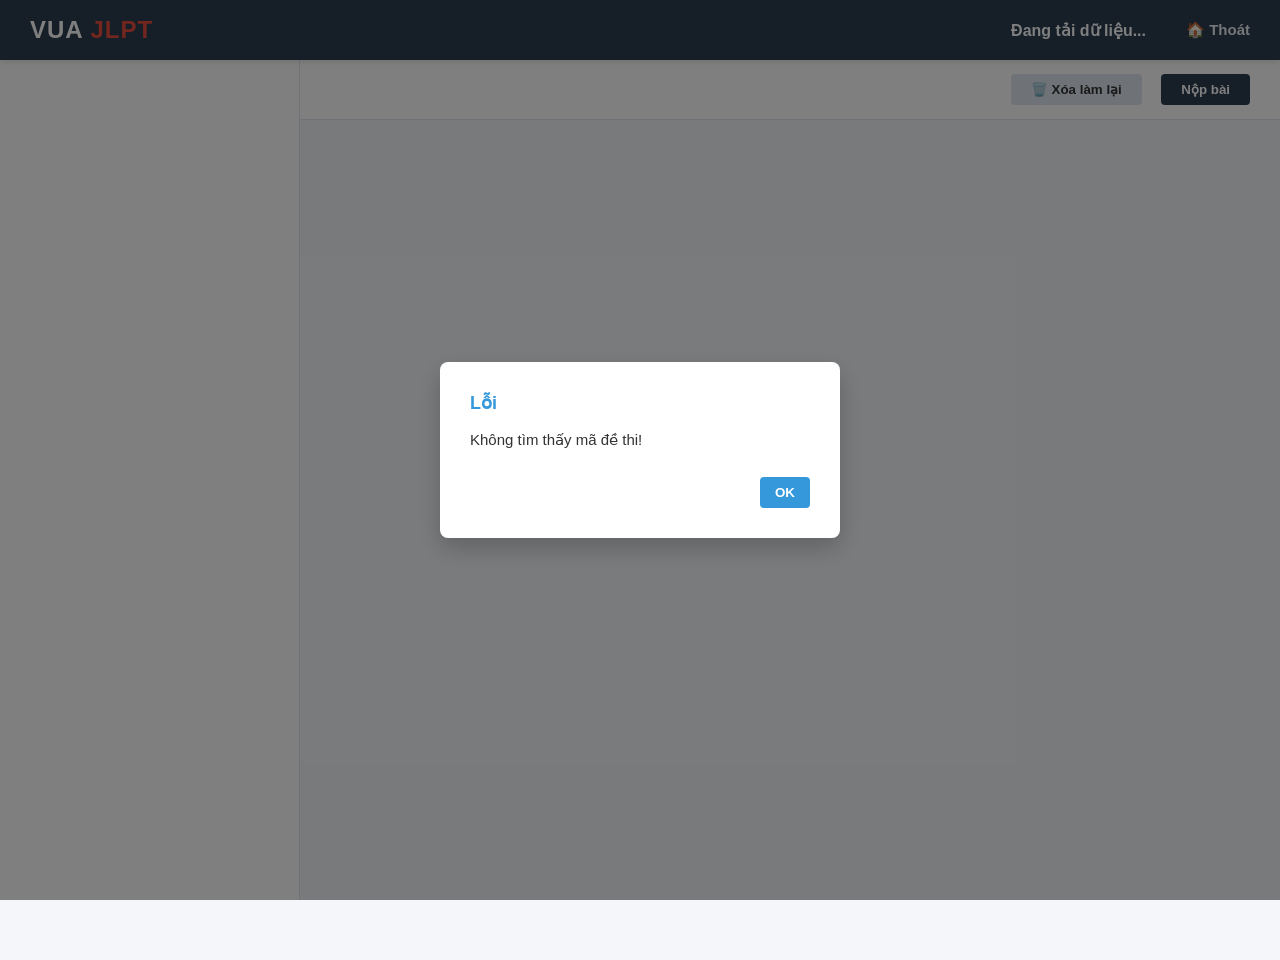
==== exam.html @ 8d5e497d "khởi tạo dự án của VUA JLPT" ====
<!DOCTYPE html>
<html lang="vi">
<head>
    <meta charset="UTF-8">
    <title>Luyện Thi JLPT - Exam Mode</title>
    <link rel="stylesheet" href="assets/css/variables.css">
    <link rel="stylesheet" href="assets/css/global.css">
    <link rel="stylesheet" href="assets/css/layout.css">
</head>
<body>
    <nav class="navbar">
        <a href="index.html" class="nav-brand">VUA <span>JLPT</span></a>
        <div class="nav-links">
            <span id="exam-title-display" style="font-weight: bold; margin-right: 20px;">Đang tải dữ liệu...</span>
            <a href="index.html">🏠 Thoát</a>
        </div>
    </nav>

    <div class="app-container">
        <aside class="sidebar">
            <div class="question-palette" id="question-palette"></div>
        </aside>

        <main class="main-content">
            <header class="top-bar">
                <div class="timer" id="timer-display" style="color: var(--accent-color); font-weight: bold; font-size: 20px;"></div>
                <div>
                    <button class="btn-clear" id="btn-clear">🗑️ Xóa làm lại</button>
                    <button class="btn-submit" id="btn-submit">Nộp bài</button>
                </div>
            </header>

            <section class="exam-area" id="exam-content-area">
                </section>
        </main>
    </div>

    <script src="js/services/DataService.js"></script>
    <script src="js/services/StorageService.js"></script>
    <script src="js/services/AIService.js"></script>
    <script src="js/components/QuestionCard.js"></script>
    <script src="js/components/ExplanationUi.js"></script>
    <script src="js/pages/examMode.js"></script>
    <script src="js/components/ModalUI.js"></script>
</body>
</html>
---- assets/css/variables.css ----
:root {
  --primary-color: #2c3e50;
  --secondary-color: #3498db;
  --accent-color: #e74c3c;
  --bg-color: #f4f6f9;
  --panel-bg: #ffffff;
  --text-main: #333333;
  --text-muted: #7f8c8d;
  --border-color: #e0e6ed;
  
  --sidebar-width: 300px;
  --header-height: 60px;
}
---- assets/css/global.css ----
* {
  box-sizing: border-box;
  margin: 0;
  padding: 0;
}

body {
  font-family: 'Segoe UI', Tahoma, Geneva, Verdana, sans-serif;
  background-color: var(--bg-color);
  color: var(--text-main);
  height: 100vh;
  overflow: hidden; /* Chống cuộn toàn trang, chỉ cuộn ở từng vùng nội dung */
}
/* Styling cho các khối tính năng ở Dashboard */
.feature-section {
    margin-bottom: 40px;
    background: var(--panel-bg);
    padding: 25px;
    border-radius: 8px;
    box-shadow: 0 4px 6px rgba(0,0,0,0.05);
}

.feature-section h2 {
    margin-bottom: 20px;
    padding-bottom: 10px;
    border-bottom: 2px solid var(--bg-color);
    color: var(--primary-color);
}

.mondai-grid {
    display: grid;
    grid-template-columns: repeat(auto-fit, minmax(200px, 1fr));
    gap: 15px;
}

.mondai-card {
    display: flex;
    flex-direction: column;
    align-items: center;
    justify-content: center;
    padding: 20px;
    background: #f8f9fa;
    border: 1px solid var(--border-color);
    border-radius: 8px;
    text-decoration: none;
    color: var(--text-main);
    font-weight: bold;
    transition: all 0.2s;
}

.mondai-card:hover {
    background: var(--secondary-color);
    color: white;
    transform: translateY(-2px);
}

.flashcard-placeholder {
    height: 150px;
    border: 2px dashed var(--border-color);
    border-radius: 8px;
    display: flex;
    align-items: center;
    justify-content: center;
    color: var(--text-muted);
    font-weight: bold;
    background: #fafafa;
}

/* Nút Xóa làm lại */
.btn-clear {
    padding: 8px 20px;
    background-color: var(--border-color);
    color: var(--text-main);
    border: none;
    border-radius: 4px;
    cursor: pointer;
    font-weight: bold;
    margin-right: 15px;
    transition: background 0.2s;
}
.btn-clear:hover { background-color: #dcdde1; }

/* Custom Modal (Popup) */
.modal-overlay {
    position: fixed;
    top: 0; left: 0; width: 100vw; height: 100vh;
    background: rgba(0, 0, 0, 0.5);
    display: flex;
    align-items: center;
    justify-content: center;
    z-index: 9999;
    opacity: 0;
    visibility: hidden;
    transition: all 0.3s ease;
}
.modal-overlay.active {
    opacity: 1;
    visibility: visible;
}
.modal-box {
    background: var(--panel-bg);
    padding: 30px;
    border-radius: 8px;
    width: 400px;
    max-width: 90%;
    box-shadow: 0 10px 25px rgba(0,0,0,0.2);
    transform: translateY(-20px);
    transition: transform 0.3s ease;
}
.modal-overlay.active .modal-box { transform: translateY(0); }
.modal-title { font-size: 18px; font-weight: bold; margin-bottom: 15px; color: var(--primary-color); }
.modal-content { font-size: 15px; margin-bottom: 25px; line-height: 1.5; }
.modal-actions { display: flex; justify-content: flex-end; gap: 10px; }
.btn-modal { padding: 8px 15px; border: none; border-radius: 4px; cursor: pointer; font-weight: bold; }
.btn-modal-cancel { background: #ecf0f1; color: var(--text-main); }
.btn-modal-confirm { background: var(--accent-color); color: white; }
.btn-modal-ok { background: var(--secondary-color); color: white; }
---- assets/css/layout.css ----
.app-container {
  display: flex;
  height: 100vh;
  width: 100vw;
}

/* Cột bên trái: Danh sách câu hỏi (Question Palette) */
.sidebar {
  width: var(--sidebar-width);
  background-color: var(--panel-bg);
  border-right: 1px solid var(--border-color);
  display: flex;
  flex-direction: column;
}

.sidebar-header {
  height: var(--header-height);
  padding: 15px;
  border-bottom: 1px solid var(--border-color);
  display: flex;
  justify-content: space-between;
  align-items: center;
  font-weight: bold;
}

.question-palette {
  padding: 15px;
  overflow-y: auto;
  display: block; /* Sửa grid thành block */
}

.q-box {
  aspect-ratio: 1;
  display: flex;
  align-items: center;
  justify-content: center;
  border: 1px solid var(--border-color);
  border-radius: 4px;
  cursor: pointer;
  font-size: 14px;
}

.q-box:hover {
  background-color: var(--border-color);
}

.q-box.answered {
  background-color: var(--secondary-color);
  color: white;
  border-color: var(--secondary-color);
}

/* Vùng chính: Nội dung bài thi */
.main-content {
  flex: 1;
  display: flex;
  flex-direction: column;
  background-color: var(--bg-color);
}

.top-bar {
  height: var(--header-height);
  background-color: var(--panel-bg);
  border-bottom: 1px solid var(--border-color);
  display: flex;
  justify-content: space-between;
  align-items: center;
  padding: 0 30px;
}

.timer {
  font-size: 20px;
  font-weight: bold;
  color: var(--accent-color);
}

.btn-submit {
  padding: 8px 20px;
  background-color: var(--primary-color);
  color: white;
  border: none;
  border-radius: 4px;
  cursor: pointer;
  font-weight: bold;
}

/* Khu vực hiển thị nội dung câu hỏi (hỗ trợ chia đôi màn hình cho phần Dokkai) */
.exam-area {
  flex: 1;
  padding: 20px;
  overflow-y: auto;
  display: block;
  gap: 20px;
}

/* Giao diện Single / Default */
.question-container {
  background: var(--panel-bg);
  padding: 30px;
  border-radius: 8px;
  box-shadow: 0 2px 4px rgba(0,0,0,0.05);
  max-width: 800px;
  margin: 0 auto;
  width: 100%;
}

/* Giao diện Split-screen cho Passage (Dokkai) */
.split-layout {
  display: flex;
  gap: 30px;
  align-items: flex-start; /* Giúp bài đọc không bị kéo giãn vô lý */
}

.split-layout .passage-panel {
  flex: 1;
  position: sticky;
  top: 0; /* Bài đọc sẽ đứng im khi cuộn câu hỏi */
  max-height: calc(100vh - 120px); /* Vừa vặn với chiều cao màn hình trừ đi Header */
  overflow-y: auto;
  background: var(--panel-bg);
  padding: 25px;
  border-radius: 8px;
  box-shadow: 0 2px 4px rgba(0,0,0,0.05);
}

.split-layout .questions-panel {
  flex: 1;
  display: flex;
  flex-direction: column;
  gap: 20px;
}

.option-row {
  margin: 15px 0;
}

.option-label {
  display: flex;
  align-items: center;
  padding: 12px 15px;
  border: 1px solid var(--border-color);
  border-radius: 6px;
  cursor: pointer;
  transition: background 0.2s;
}

.option-label:hover {
  background: #f8f9fa;
}

.option-label input {
  margin-right: 15px;
}

.ai-explain-btn {
  margin-top: 15px;
  padding: 8px 15px;
  background-color: transparent;
  border: 1px solid var(--secondary-color);
  color: var(--secondary-color);
  border-radius: 4px;
  cursor: pointer;
}

:root {
  --navbar-height: 60px;
}

/* --- Navbar VUA JLPT --- */
.navbar {
  height: var(--navbar-height);
  background-color: var(--primary-color);
  color: white;
  display: flex;
  justify-content: space-between;
  align-items: center;
  padding: 0 30px;
  box-shadow: 0 2px 5px rgba(0,0,0,0.1);
  position: fixed;
  top: 0;
  left: 0;
  right: 0;
  z-index: 1000;
}

.nav-brand {
  font-size: 24px;
  font-weight: 900;
  color: white;
  text-decoration: none;
  letter-spacing: 1px;
}

.nav-brand span {
  color: var(--accent-color);
}

.nav-links {
  display: flex;
  gap: 20px;
  align-items: center;
}

.nav-links a {
  color: #ecf0f1;
  text-decoration: none;
  font-weight: 600;
  font-size: 15px;
  transition: color 0.2s;
}

.nav-links a:hover {
  color: var(--secondary-color);
}

/* --- Sửa lại Layout tổng để chừa chỗ cho Navbar --- */
.app-container, .dashboard-wrapper {
  margin-top: var(--navbar-height); /* Đẩy nội dung xuống dưới Navbar */
  height: calc(100vh - var(--navbar-height));
}

.dashboard-wrapper {
  max-width: 1200px;
  margin-left: auto;
  margin-right: auto;
  padding: 40px 20px;
  overflow-y: auto;
}

.mondai-anchor-btn {
  padding: 6px 8px;
  font-size: 11px;
  font-weight: bold;
  cursor: pointer;
  background: var(--primary-color);
  border: none;
  border-radius: 4px;
  color: white;
  transition: opacity 0.2s;
  flex: 1 1 calc(50% - 5px); /* Chia 2 cột cho các nút Mondai */
  text-align: center;
}
.mondai-anchor-btn:hover {
  opacity: 0.8;
}

/* --- Tối ưu kích thước ô câu hỏi trong Sidebar --- */
.q-box {
    aspect-ratio: 1;
    display: flex;
    align-items: center;
    justify-content: center;
    border: 1px solid var(--border-color);
    border-radius: 4px;
    cursor: pointer;
    font-size: 12px; /* Thu nhỏ font */
    padding: 2px;    /* Giảm padding */
    transition: all 0.2s;
}

/* --- Trạng thái chấm điểm cho Sidebar --- */
.q-box.correct {
    background-color: #2ecc71 !important;
    color: white !important;
    border-color: #27ae60 !important;
}

.q-box.wrong {
    background-color: #e74c3c !important;
    color: white !important;
    border-color: #c0392b !important;
}

/* --- Trạng thái chấm điểm cho Nội dung câu hỏi --- */
.option-label.correct-answer {
    background-color: #e8f8f5 !important;
    border-color: #2ecc71 !important;
    color: #27ae60 !important;
}

.option-label.wrong-answer {
    background-color: #ffeaea !important;
    border-color: #e74c3c !important;
    color: #c0392b !important;
}

.score-display {
    margin-top: 20px;
    padding: 15px;
    background: var(--primary-color);
    color: white;
    border-radius: 8px;
    text-align: center;
    font-weight: bold;
    font-size: 16px;
    box-shadow: 0 4px 6px rgba(0,0,0,0.1);
}
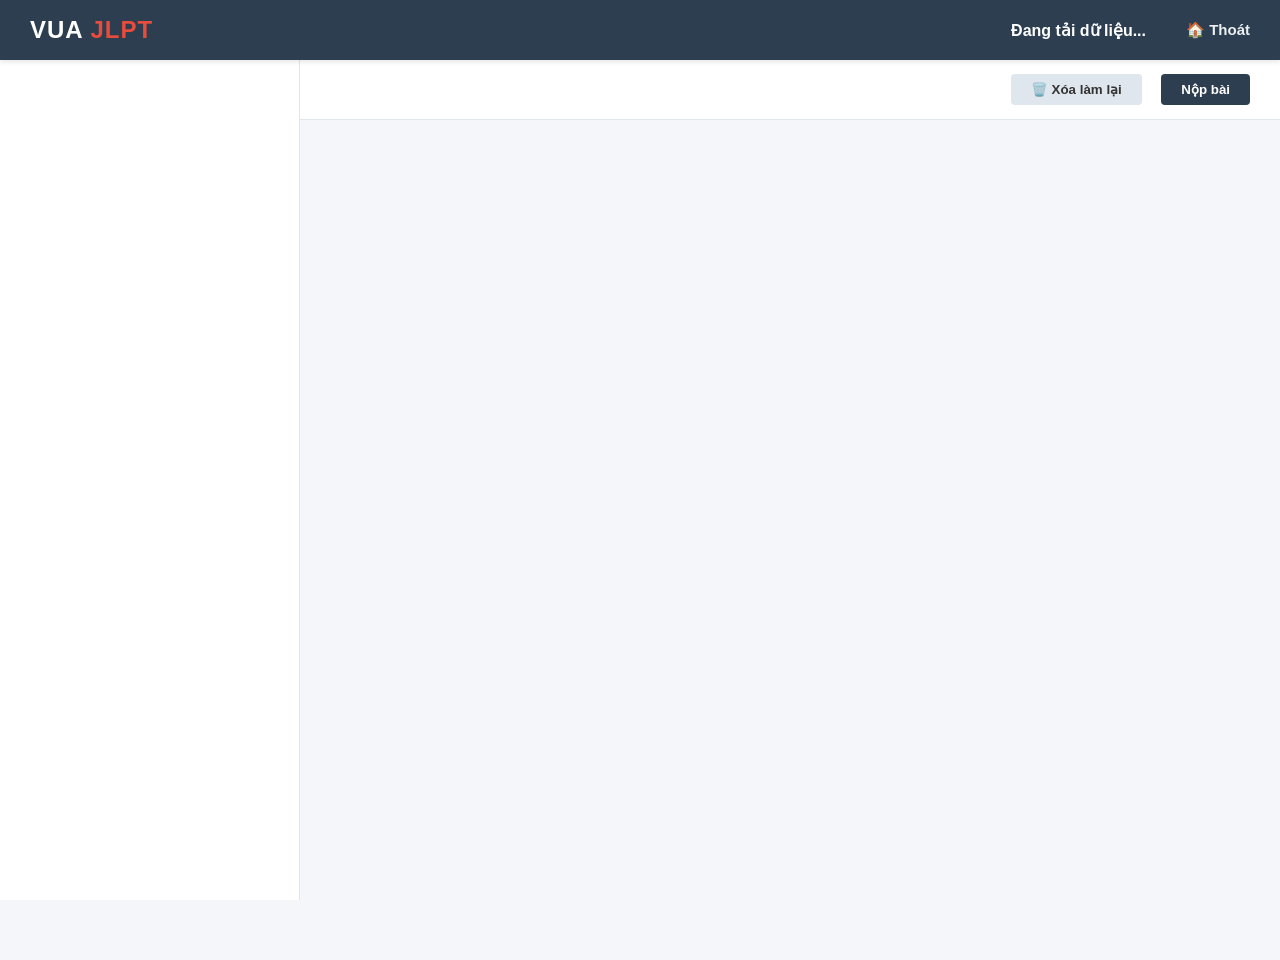
==== commit 55fea881: "update chokai" ====
--- a/exam.html
+++ b/exam.html
@@ -35,6 +35,8 @@
         </main>
     </div>
 
+    <audio id="jlpt-audio-player"></audio>
+
     <script src="js/services/DataService.js"></script>
     <script src="js/services/StorageService.js"></script>
     <script src="js/services/AIService.js"></script>
--- a/assets/css/global.css
+++ b/assets/css/global.css
@@ -107,6 +107,11 @@
     transform: translateY(-20px);
     transition: transform 0.3s ease;
 }
+section,
+.mondai-section,
+.q-item {
+    scroll-margin-top: 0;
+}
 .modal-overlay.active .modal-box { transform: translateY(0); }
 .modal-title { font-size: 18px; font-weight: bold; margin-bottom: 15px; color: var(--primary-color); }
 .modal-content { font-size: 15px; margin-bottom: 25px; line-height: 1.5; }
--- a/assets/css/layout.css
+++ b/assets/css/layout.css
@@ -9,8 +9,12 @@
   width: var(--sidebar-width);
   background-color: var(--panel-bg);
   border-right: 1px solid var(--border-color);
+
   display: flex;
   flex-direction: column;
+
+  height: 100%;
+  overflow: hidden;
 }
 
 .sidebar-header {
@@ -24,9 +28,10 @@
 }
 
 .question-palette {
+  flex: 1;
   padding: 15px;
   overflow-y: auto;
-  display: block; /* Sửa grid thành block */
+  display: block;
 }
 
 .q-box {
